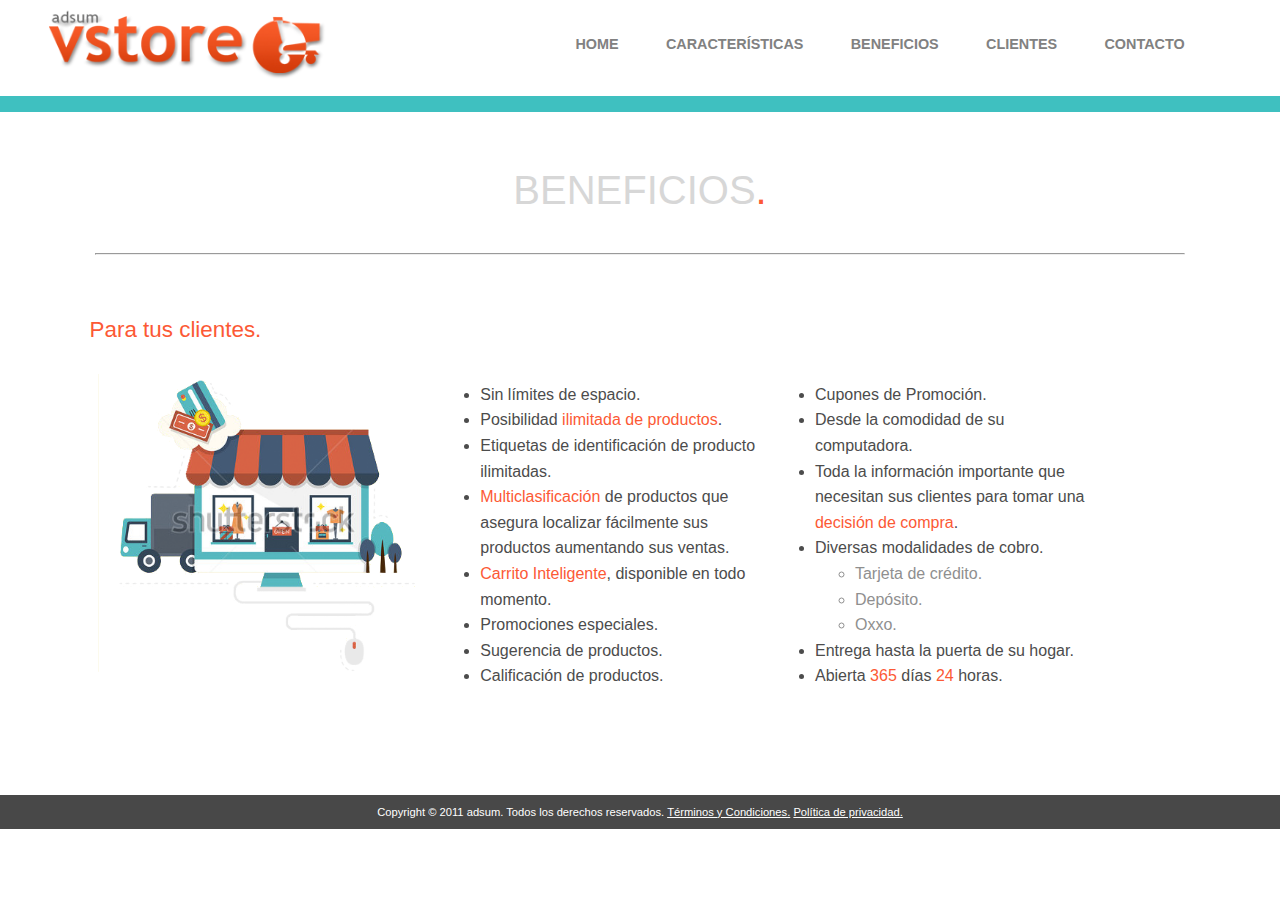
==== beneficios.html @ 5ae521bd "caracteristicas y beneficios" ====
<!DOCTYPE html>
<html>
<head>
<title>Vstore</title>
<meta charset="UTF-8" />
<meta name="viewport" content="width=device-width, initial-scale=1 user-scalable=no">
<link rel="stylesheet" href="estilos/css/normalize.css">
<link rel="stylesheet" href="estilos/css/vstore.css">
<link rel="stylesheet" href="estilos/css/vstoremedias.css">


<!-- <link rel="stylesheet" href="estilos/css/normalize.css"> -->
<!-- <link rel="stylesheet" href="https://maxcdn.bootstrapcdn.com/bootstrap/3.3.2/css/bootstrap.min.css">
<link rel="stylesheet" href="estilos/css/apptitudemedias.css"> -->
</head>
<body>
	<nav>
		<div>
			<!-- <figure class="logo">
				<img src="img/logo.png">
			</figure>
			<ul class="menu hidden-xs">
				<li>Inicio</li>
				<li>Servicio</li>
				<li>Soluciones</li>
				<li>Blog</li>
				<li>Contacto</li>
			</ul>
		</div> -->
	</nav>
	<div class="bar">
		<div class="margen">
			<div class="logo">
				<img src="img/logo.png">
			</div>
			<div class="menu">
				<ul>	
					<li><b>CONTACTO</b></li>
					<li><b>CLIENTES</b></li>
					<li><b>BENEFICIOS</b></li>
					<li><b>CARACTERÍSTICAS</b></li>
					<li><b>HOME</b></li>
			</div>
		</div>
	</div>
	<section class="banner2">
	</section>
	<section class="titulo">
		<p class="tit">BENEFICIOS<span class="punto">.</span></p>
		<!-- <p class="sub"><span class="aqui">Para tus clientes.</span></p> -->
	</section>
	<div class="separador">
		<hr>
	</div>
	<section class="contenido">
		<p class="tit">Para tus clientes.</p>
		<article class="columna">
			<img src="img/beneficios.png">
		</article>
		<article class="columna2">
			<ul>
				<li>Sin límites de espacio.</li>

				<li>Posibilidad <span class="nar">ilimitada de productos</span>.</li>

				<li>Etiquetas de identificación de producto ilimitadas.</li>

				<li><span class="nar">Multiclasificación</span> de productos que asegura localizar fácilmente sus productos aumentando sus ventas.</li>

				<li><span class="nar">Carrito Inteligente</span>, disponible en todo momento.</li>

				<li>Promociones especiales.</li>

				<li>Sugerencia de productos.</li>

				<li>Calificación de productos.</li>
			</ul>
		</article>
		<article class="columna2">
			<ul>
				<li>Cupones de Promoción.</li>

				<li>Desde la comodidad de su computadora.</li>

				<li>Toda la información importante que necesitan sus clientes para tomar una <span class="nar">decisión de compra</span>.</li>

				<li>Diversas modalidades de cobro.</li>
					<ul>
				             <li>Tarjeta de crédito.</li>	
				             <li>Depósito.</li>
				             <li>Oxxo.</li>
				    </ul>
				<li>Entrega hasta la puerta de su hogar.</li>

				<li>Abierta <span class="nar">365</span> días <span class="nar">24</span> horas.</li>
			</ul>
		</article>
	</section>	
	
<footer>Copyright © 2011 adsum. Todos los derechos reservados. <u>Términos y Condiciones.</u> <u>Política de privacidad.</u>
	</footer>
<script src="https://maxcdn.bootstrapcdn.com/bootstrap/3.3.2/js/bootstrap.min.js"></script>
</body>
</html>
---- estilos/css/vstore.css ----
/* line 1, ../saas/vstore.scss */
html {
  font-family: sans-serif;
}

/* line 5, ../saas/vstore.scss */
img {
  max-width: 100%;
  height: auto;
}

/* line 10, ../saas/vstore.scss */
body, html {
  height: 100%;
}

/* line 14, ../saas/vstore.scss */
.margenes {
  width: 80%;
  background-color: red;
  left: 0%;
  right: 0%;
  margin-left: auto;
  margin-right: auto;
}

/* line 24, ../saas/vstore.scss */
.bar {
  background-color: white;
  height: 4em;
  position: absolute;
  z-index: 99;
  width: 100%;
}
/* line 30, ../saas/vstore.scss */
.bar .margen {
  padding-left: 3em;
  padding-right: 3em;
}
/* line 33, ../saas/vstore.scss */
.bar .margen .logo {
  padding-top: 0.2em;
  width: 100%;
  float: left;
}
/* line 38, ../saas/vstore.scss */
.bar .margen .menu {
  display: none;
  width: 70%;
  color: #818181;
  font-size: 0.9em;
  overflow: hidden;
}
/* line 44, ../saas/vstore.scss */
.bar .margen .menu li {
  padding-top: 1em;
  padding-right: 6%;
  list-style: none;
  float: right;
}

/* --------------------------- INDEX ---------------------------- */
/* line 56, ../saas/vstore.scss */
.banner {
  background-image: url(../../img/banner.png);
  background-size: cover;
  height: 80%;
  background-repeat: no-repeat;
  position: relative;
  min-height: 90%;
}
/* line 63, ../saas/vstore.scss */
.banner .izq {
  float: left;
  width: 100%;
  height: 100%;
  padding-top: 7em;
}
/* line 70, ../saas/vstore.scss */
.banner .te {
  color: white;
  float: left;
  font-size: 1.2em;
  line-height: 1.3em;
}
/* line 75, ../saas/vstore.scss */
.banner .te .sub {
  font-size: 1.9em;
  line-height: 1em;
}
/* line 80, ../saas/vstore.scss */
.banner .der {
  float: right;
  width: 50%;
  height: 100%;
}
/* line 84, ../saas/vstore.scss */
.banner .der .mano {
  display: none;
  position: absolute;
  bottom: 0;
  right: 3em;
}
/* line 90, ../saas/vstore.scss */
.banner .der .mano img {
  max-width: 80%;
}

/* line 96, ../saas/vstore.scss */
.rombo {
  padding: 7%;
  margin-top: 1em;
  text-align: left;
  clear: both;
  position: relative;
  overflow: hidden;
}
/* line 104, ../saas/vstore.scss */
.rombo .columna {
  float: center;
  padding: 0.5em;
}
/* line 107, ../saas/vstore.scss */
.rombo .columna .tit {
  font-size: 1.5em;
  color: #fc5935;
}
/* line 111, ../saas/vstore.scss */
.rombo .columna .sub {
  font-size: 2em;
  color: #757575;
}

/* line 117, ../saas/vstore.scss */
.alianzas {
  padding: 7%;
  background-color: #f8f8f8;
}
/* line 120, ../saas/vstore.scss */
.alianzas .tit {
  font-size: 2em;
  color: #757575;
}
/* line 123, ../saas/vstore.scss */
.alianzas .tit .sub {
  color: #fc5935;
}
/* line 127, ../saas/vstore.scss */
.alianzas .cont {
  clear: both;
  position: relative;
  overflow: hidden;
}
/* line 131, ../saas/vstore.scss */
.alianzas .cont .col1 {
  padding: 0.5em;
}
/* line 133, ../saas/vstore.scss */
.alianzas .cont .col1 .tit {
  font-size: 1.4em;
}
/* line 136, ../saas/vstore.scss */
.alianzas .cont .col1 .texto {
  padding-left: 1.2em;
  color: #757575;
}
/* line 141, ../saas/vstore.scss */
.alianzas .cont .col2 {
  padding: 0.5em;
}
/* line 143, ../saas/vstore.scss */
.alianzas .cont .col2 .tit {
  font-size: 1.4em;
}
/* line 146, ../saas/vstore.scss */
.alianzas .cont .col2 .texto {
  padding-left: 1.2em;
  color: #757575;
}

/* line 153, ../saas/vstore.scss */
.beneficios {
  padding: 7%;
  background-image: url(../../img/banner2.png);
  background-size: cover;
  height: 100%;
  background-repeat: no-repeat;
  position: relative;
  min-height: 30%;
}
/* line 161, ../saas/vstore.scss */
.beneficios .tit {
  font-size: 2em;
  color: #757575;
}
/* line 164, ../saas/vstore.scss */
.beneficios .tit .sub {
  color: #fc5935;
}
/* line 168, ../saas/vstore.scss */
.beneficios .cont {
  clear: both;
  position: relative;
  overflow: hidden;
}
/* line 172, ../saas/vstore.scss */
.beneficios .cont p {
  color: white;
  font-size: 0.8em;
  padding-top: 7%;
  padding-left: 42%;
  line-height: 1.3em;
}
/* line 179, ../saas/vstore.scss */
.beneficios .cont .col1 {
  padding-bottom: 1em;
  margin-top: 1em;
  background-image: url(../../img/beneficio1.png);
  background-size: 100%;
  background-repeat: no-repeat;
  position: relative;
}
/* line 187, ../saas/vstore.scss */
.beneficios .cont .col2 {
  padding-bottom: 1em;
  margin-top: 1em;
  background-image: url(../../img/beneficio2.png);
  background-size: 100%;
  background-repeat: no-repeat;
  position: relative;
}
/* line 195, ../saas/vstore.scss */
.beneficios .cont .col3 {
  padding-bottom: 1em;
  margin-top: 1em;
  background-image: url(../../img/beneficio3.png);
  background-size: 100%;
  background-repeat: no-repeat;
  position: relative;
}
/* line 203, ../saas/vstore.scss */
.beneficios .cont .col4 {
  padding-bottom: 1em;
  margin-top: 1em;
  background-image: url(../../img/beneficio4.png);
  background-size: 100%;
  background-repeat: no-repeat;
  position: relative;
}

/* line 213, ../saas/vstore.scss */
.exito {
  padding: 7%;
  background-color: #ffffff;
}
/* line 218, ../saas/vstore.scss */
.exito .tit {
  font-size: 2em;
  color: #757575;
}
/* line 221, ../saas/vstore.scss */
.exito .tit .sub {
  color: #fc5935;
}
/* line 225, ../saas/vstore.scss */
.exito .cont {
  text-align: center;
  clear: both;
  position: relative;
  overflow: hidden;
}
/* line 230, ../saas/vstore.scss */
.exito .cont .col {
  padding: 0.5em;
}

/* line 236, ../saas/vstore.scss */
.cupon {
  padding: 7%;
  background-color: #f6f6f6;
  padding-top: 2em;
  text-align: center;
  clear: both;
  position: relative;
  overflow: hidden;
}
/* line 245, ../saas/vstore.scss */
.cupon .col {
  float: center;
  padding: 0.5em;
}
/* line 249, ../saas/vstore.scss */
.cupon .col2 {
  vertical-align: top;
  float: center;
  padding: 0.5em;
}
/* line 253, ../saas/vstore.scss */
.cupon .col2 .texto {
  text-align: left;
  color: #696969;
  line-height: 1.3em;
}
/* line 257, ../saas/vstore.scss */
.cupon .col2 .texto .nar {
  color: #ea4703;
}

/* line 265, ../saas/vstore.scss */
.info {
  background-color: #dfdfdf;
  padding-left: 7%;
  padding-top: 2em;
  padding-right: 7%;
}
/* line 270, ../saas/vstore.scss */
.info .cont {
  clear: both;
  position: relative;
  overflow: hidden;
}
/* line 274, ../saas/vstore.scss */
.info .cont .col1 {
  vertical-align: top;
}
/* line 276, ../saas/vstore.scss */
.info .cont .col1 .tit {
  color: white;
  font-size: 2em;
}
/* line 281, ../saas/vstore.scss */
.info .cont .col2 {
  float: center;
  padding: 0.5em;
  color: #a8a8a8;
}
/* line 285, ../saas/vstore.scss */
.info .cont .col2 .tit {
  color: #6f6f6f;
  font-size: 1em;
}
/* line 288, ../saas/vstore.scss */
.info .cont .col2 .tit .sub {
  font-size: 1.5em;
}

/* --------------------------- FIN INDEX ---------------------------- */
/* --------------------------- CARACTERÍSTICAS Y BENEFICIOS ---------------------------- */
/* line 301, ../saas/vstore.scss */
.banner2 {
  background-color: #3fc0c0;
  height: 4.5em;
}

/* line 306, ../saas/vstore.scss */
.titulo {
  text-align: center;
}
/* line 308, ../saas/vstore.scss */
.titulo .tit {
  color: #d7d7d7;
  font-size: 1.5em;
  margin: 0;
  padding-top: 1.4em;
}
/* line 313, ../saas/vstore.scss */
.titulo .tit .punto {
  color: #fc5935;
  margin: 0;
}
/* line 318, ../saas/vstore.scss */
.titulo .sub {
  color: #4c4c4c;
  font-size: 0.6em;
}
/* line 321, ../saas/vstore.scss */
.titulo .sub .aqui {
  color: #fc5935;
}

/* line 326, ../saas/vstore.scss */
.separador {
  padding-top: 1em;
}
/* line 328, ../saas/vstore.scss */
.separador hr {
  color: #ebebeb;
  width: 85%;
}

/* line 333, ../saas/vstore.scss */
.contenido {
  padding: 7%;
  text-align: left;
  clear: both;
  position: relative;
  overflow: hidden;
}
/* line 339, ../saas/vstore.scss */
.contenido .nar {
  color: #fc5935;
}
/* line 342, ../saas/vstore.scss */
.contenido .tit {
  text-align: center;
  color: #fc5935;
  font-size: 1.4em;
}
/* line 347, ../saas/vstore.scss */
.contenido .columna {
  text-align: center;
  float: center;
  padding: 0.5em;
}
/* line 352, ../saas/vstore.scss */
.contenido .columna2 {
  color: #4c4c4c;
  line-height: 1.6em;
}
/* line 355, ../saas/vstore.scss */
.contenido .columna2 ul {
  color: #4c4c4c;
  font-size: 1em;
}
/* line 358, ../saas/vstore.scss */
.contenido .columna2 ul ul {
  color: #8f8f8f;
}
/* line 363, ../saas/vstore.scss */
.contenido .componentes {
  text-align: center;
  float: center;
  padding: 0.5em;
}
/* line 367, ../saas/vstore.scss */
.contenido .componentes .espacio {
  padding-top: 2em;
}

/* --------------------------- FIN CARACTERÍSTICAS Y BENEFICIOS ---------------------------- */
/* line 375, ../saas/vstore.scss */
footer {
  font-size: 0.7em;
  text-align: center;
  color: white;
  background-color: #484848;
  padding: 1em;
}
---- estilos/css/vstoremedias.css ----
/* Extra small devices (phones, less than 768px) */
/* No media query since this is the default in Bootstrap */
/* Small devices (tablets, 768px and up) */
@media (min-width: 768px) {
  /* --------------------------- INDEX ---------------------------- */
  /* line 11, ../saas/vstoremedias.scss */
  .bar .margen {
    padding-left: 3em;
    padding-right: 3em;
  }
  /* line 14, ../saas/vstoremedias.scss */
  .bar .margen .logo {
    width: 30%;
    float: left;
    padding-top: 0.5em;
  }
  /* line 18, ../saas/vstoremedias.scss */
  .bar .margen .logo img {
    width: 80%;
  }
  /* line 22, ../saas/vstoremedias.scss */
  .bar .margen .menu {
    display: block;
    float: right;
    width: 70%;
    padding-top: 0.5em;
  }

  /* line 31, ../saas/vstoremedias.scss */
  .beneficios {
    height: 50%;
  }
  /* line 33, ../saas/vstoremedias.scss */
  .beneficios .col1 {
    margin-left: 2.5em;
    width: 40%;
    display: inline-block;
    background-size: 70%;
  }
  /* line 40, ../saas/vstoremedias.scss */
  .beneficios .col2 {
    margin-left: 2.5em;
    width: 40%;
    display: inline-block;
    background-size: 70%;
  }
  /* line 47, ../saas/vstoremedias.scss */
  .beneficios .col3 {
    margin-left: 2.5em;
    width: 40%;
    display: inline-block;
    background-size: 70%;
  }
  /* line 54, ../saas/vstoremedias.scss */
  .beneficios .col4 {
    margin-left: 2.5em;
    width: 40%;
    display: inline-block;
    background-size: 70%;
  }
  /* line 61, ../saas/vstoremedias.scss */
  .beneficios .cont {
    clear: both;
    position: relative;
    overflow: hidden;
  }
  /* line 65, ../saas/vstoremedias.scss */
  .beneficios .cont p {
    color: white;
    font-size: 0.8em;
    padding-top: 2%;
    padding-left: 42%;
    line-height: 1.3em;
  }

  /* --------------------------- FIN INDEX ---------------------------- */
  /* --------------------------- CARACTERÍSTICAS Y BENEFICIOS ---------------------------- */
  /* line 79, ../saas/vstoremedias.scss */
  .contenido {
    padding-top: 2em;
  }
  /* line 81, ../saas/vstoremedias.scss */
  .contenido .tit {
    text-align: left;
  }
  /* line 84, ../saas/vstoremedias.scss */
  .contenido .columna {
    text-align: left;
    vertical-align: top;
    width: 30%;
    display: inline-block;
  }
  /* line 90, ../saas/vstoremedias.scss */
  .contenido .columna2 {
    vertical-align: top;
    width: 30%;
    display: inline-block;
  }
  /* line 95, ../saas/vstoremedias.scss */
  .contenido .componentes {
    vertical-align: top;
    width: 23%;
    display: inline-block;
  }

  /* --------------------------- FIN CARACTERÍSTICAS Y BENEFICIOS ---------------------------- */
}
/* Medium devices (desktops, 992px and up) */
@media (min-width: 992px) {
  /* --------------------------- INDEX ---------------------------- */
  /* line 107, ../saas/vstoremedias.scss */
  .bar {
    height: 6em;
  }
  /* line 109, ../saas/vstoremedias.scss */
  .bar .margen {
    padding-left: 3em;
    padding-right: 3em;
  }
  /* line 112, ../saas/vstoremedias.scss */
  .bar .margen .logo {
    width: 30%;
    float: left;
    padding-top: 0.5em;
  }
  /* line 116, ../saas/vstoremedias.scss */
  .bar .margen .logo img {
    width: 80%;
  }
  /* line 120, ../saas/vstoremedias.scss */
  .bar .margen .menu {
    display: block;
    float: right;
    width: 70%;
    padding-top: 0.5em;
  }

  /* line 129, ../saas/vstoremedias.scss */
  .banner {
    position: relative;
  }
  /* line 131, ../saas/vstoremedias.scss */
  .banner .izq {
    float: left;
    width: 60%;
    height: 100%;
  }
  /* line 136, ../saas/vstoremedias.scss */
  .banner .te {
    padding-top: 4em;
    font-size: 2em;
  }
  /* line 139, ../saas/vstoremedias.scss */
  .banner .te .sub {
    font-size: 1.5em;
  }
  /* line 143, ../saas/vstoremedias.scss */
  .banner .der {
    float: right;
    width: 40%;
    height: 100%;
  }
  /* line 148, ../saas/vstoremedias.scss */
  .banner .der .mano {
    display: block;
    position: absolute;
    bottom: 0;
    right: 3em;
  }
  /* line 154, ../saas/vstoremedias.scss */
  .banner .der .mano img {
    max-width: 80%;
  }

  /* line 161, ../saas/vstoremedias.scss */
  .rombo {
    padding-top: 2em;
  }
  /* line 163, ../saas/vstoremedias.scss */
  .rombo .columna {
    vertical-align: top;
    width: 50%;
    display: inline-block;
  }
  /* line 168, ../saas/vstoremedias.scss */
  .rombo .columna2 {
    vertical-align: top;
    width: 40%;
    display: inline-block;
  }

  /* line 175, ../saas/vstoremedias.scss */
  .alianzas .tit {
    font-size: 2.5em;
  }
  /* line 179, ../saas/vstoremedias.scss */
  .alianzas .cont .col1 {
    width: 40%;
    display: inline-block;
    padding-left: 1em;
    padding-right: 1em;
  }
  /* line 185, ../saas/vstoremedias.scss */
  .alianzas .cont .col2 {
    margin-left: 4em;
    vertical-align: top;
    width: 40%;
    display: inline-block;
    padding-left: 1em;
    padding-right: 1em;
  }

  /* line 195, ../saas/vstoremedias.scss */
  .beneficios {
    height: 50%;
  }
  /* line 198, ../saas/vstoremedias.scss */
  .beneficios .cont p {
    font-size: 1em;
  }

  /* line 207, ../saas/vstoremedias.scss */
  .exito .tit {
    font-size: 2.5em;
  }
  /* line 211, ../saas/vstoremedias.scss */
  .exito .cont .col {
    width: 15%;
    display: inline-block;
    padding-left: 1em;
    padding-right: 1em;
  }

  /* line 221, ../saas/vstoremedias.scss */
  .cupon .col {
    width: 40%;
    display: inline-block;
    padding-left: 1em;
    padding-right: 1em;
  }
  /* line 227, ../saas/vstoremedias.scss */
  .cupon .col2 {
    padding-top: 6em;
    width: 40%;
    display: inline-block;
    padding-left: 1em;
    padding-right: 1em;
  }

  /* line 237, ../saas/vstoremedias.scss */
  .info .cont .col1 {
    width: 30%;
    display: inline-block;
    padding-left: 1em;
    padding-right: 1em;
  }
  /* line 243, ../saas/vstoremedias.scss */
  .info .cont .col2 {
    text-align: right;
    width: 50%;
    display: inline-block;
  }
  /* line 247, ../saas/vstoremedias.scss */
  .info .cont .col2 .tit {
    font-size: 1.5em;
  }

  /* --------------------------- FIN INDEX ---------------------------- */
  /* --------------------------- CARACTERÍSTICAS Y BENEFICIOS ---------------------------- */
  /* line 255, ../saas/vstoremedias.scss */
  .banner2 {
    height: 7em;
  }

  /* line 260, ../saas/vstoremedias.scss */
  .titulo {
    text-align: center;
  }
  /* line 262, ../saas/vstoremedias.scss */
  .titulo .tit {
    color: #d7d7d7;
    font-size: 2.5em;
    margin: 0;
    padding-top: 1.4em;
  }
  /* line 267, ../saas/vstoremedias.scss */
  .titulo .tit .punto {
    color: #fc5935;
    margin: 0;
  }
  /* line 272, ../saas/vstoremedias.scss */
  .titulo .sub {
    color: #4c4c4c;
    font-size: 1em;
  }
  /* line 275, ../saas/vstoremedias.scss */
  .titulo .sub .aqui {
    color: #fc5935;
  }

  /* line 280, ../saas/vstoremedias.scss */
  .separador {
    padding-top: 2em;
  }
  /* line 282, ../saas/vstoremedias.scss */
  .separador hr {
    color: #ebebeb;
    width: 85%;
  }

  /* line 287, ../saas/vstoremedias.scss */
  .rombo {
    padding-top: 2em;
  }
  /* line 289, ../saas/vstoremedias.scss */
  .rombo .columna {
    vertical-align: top;
    width: 50%;
    display: inline-block;
  }
  /* line 294, ../saas/vstoremedias.scss */
  .rombo .columna2 {
    vertical-align: top;
    width: 40%;
    display: inline-block;
  }

  /* --------------------------- FIN CARACTERÍSTICAS Y BENEFICIOS ---------------------------- */
}
/* Large devices (large desktops, 1200px and up) */
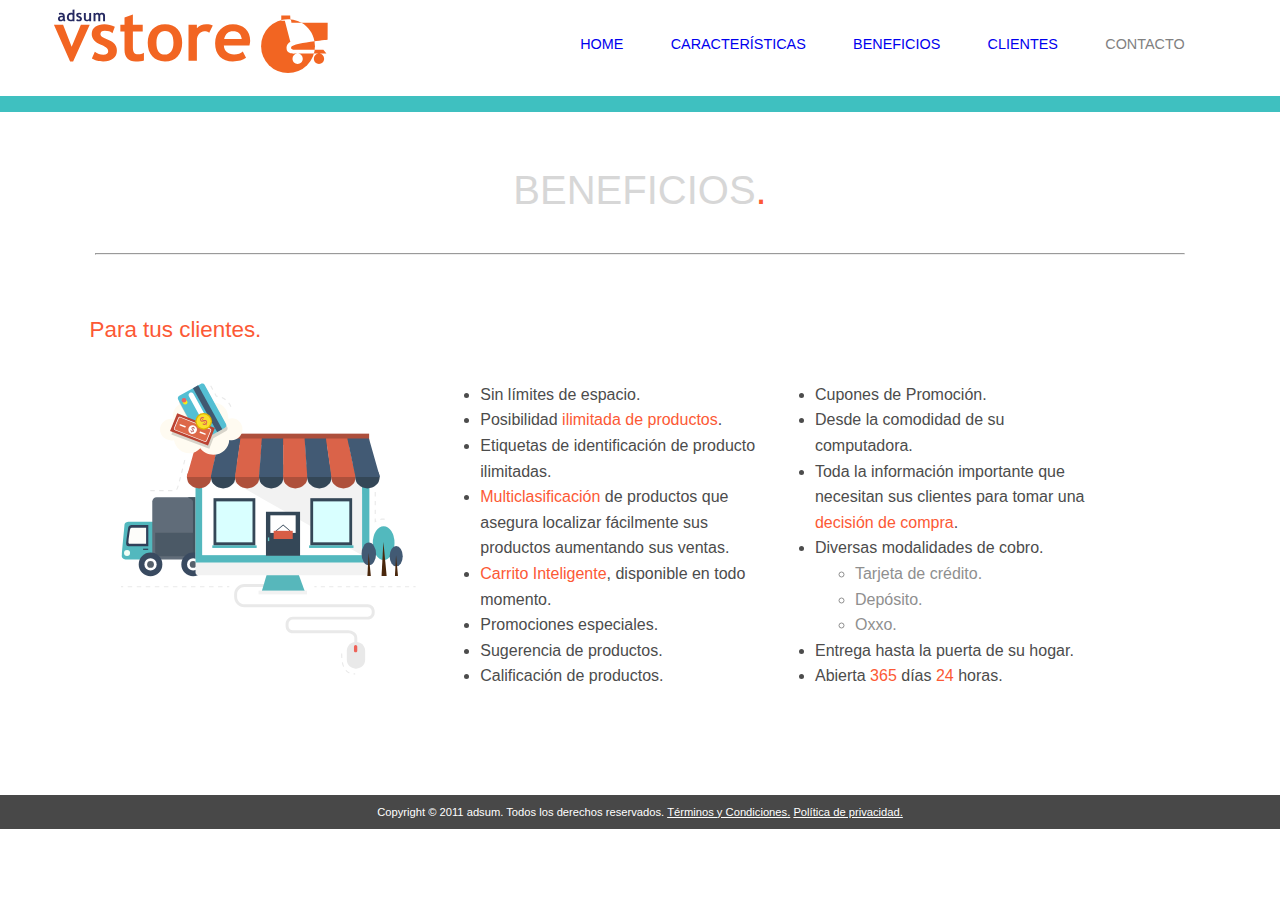
==== commit 77f5a67a: "links" ====
--- a/beneficios.html
+++ b/beneficios.html
@@ -29,19 +29,6 @@
 		</div> -->
 	</nav>
 	<div class="bar">
-		<div class="margen">
-			<div class="logo">
-				<img src="img/logo.png">
-			</div>
-			<div class="menu">
-				<ul>	
-					<li><b>CONTACTO</b></li>
-					<li><b>CLIENTES</b></li>
-					<li><b>BENEFICIOS</b></li>
-					<li><b>CARACTERÍSTICAS</b></li>
-					<li><b>HOME</b></li>
-			</div>
-		</div>
 	</div>
 	<section class="banner2">
 	</section>
@@ -55,7 +42,7 @@
 	<section class="contenido">
 		<p class="tit">Para tus clientes.</p>
 		<article class="columna">
-			<img src="img/beneficios.png">
+			<img src="img/beneficios.svg">
 		</article>
 		<article class="columna2">
 			<ul>
@@ -97,8 +84,9 @@
 		</article>
 	</section>	
 	
-<footer>Copyright © 2011 adsum. Todos los derechos reservados. <u>Términos y Condiciones.</u> <u>Política de privacidad.</u>
-	</footer>
+<footer>	</footer>
+<script src="https://ajax.googleapis.com/ajax/libs/jquery/2.1.3/jquery.min.js"></script>
 <script src="https://maxcdn.bootstrapcdn.com/bootstrap/3.3.2/js/bootstrap.min.js"></script>
+<script src="js/vstore.js"></script>
 </body>
 </html>
--- a/estilos/css/vstore.css
+++ b/estilos/css/vstore.css
@@ -15,6 +15,19 @@
 }
 
 /* line 14, ../saas/vstore.scss */
+a {
+  text-decoration: none;
+}
+/* line 16, ../saas/vstore.scss */
+a:visited {
+  color: #818181;
+}
+/* line 19, ../saas/vstore.scss */
+a:hover {
+  color: #ea4703;
+}
+
+/* line 25, ../saas/vstore.scss */
 .margenes {
   width: 80%;
   background-color: red;
@@ -24,7 +37,7 @@
   margin-right: auto;
 }
 
-/* line 24, ../saas/vstore.scss */
+/* line 35, ../saas/vstore.scss */
 .bar {
   background-color: white;
   height: 4em;
@@ -32,18 +45,18 @@
   z-index: 99;
   width: 100%;
 }
-/* line 30, ../saas/vstore.scss */
+/* line 41, ../saas/vstore.scss */
 .bar .margen {
   padding-left: 3em;
   padding-right: 3em;
 }
-/* line 33, ../saas/vstore.scss */
+/* line 44, ../saas/vstore.scss */
 .bar .margen .logo {
   padding-top: 0.2em;
   width: 100%;
   float: left;
 }
-/* line 38, ../saas/vstore.scss */
+/* line 49, ../saas/vstore.scss */
 .bar .margen .menu {
   display: none;
   width: 70%;
@@ -51,7 +64,7 @@
   font-size: 0.9em;
   overflow: hidden;
 }
-/* line 44, ../saas/vstore.scss */
+/* line 55, ../saas/vstore.scss */
 .bar .margen .menu li {
   padding-top: 1em;
   padding-right: 6%;
@@ -60,53 +73,53 @@
 }
 
 /* --------------------------- INDEX ---------------------------- */
-/* line 56, ../saas/vstore.scss */
+/* line 67, ../saas/vstore.scss */
 .banner {
-  background-image: url(../../img/banner.png);
+  background-image: url(../../img/banner.svg);
   background-size: cover;
   height: 80%;
   background-repeat: no-repeat;
   position: relative;
   min-height: 90%;
 }
-/* line 63, ../saas/vstore.scss */
+/* line 74, ../saas/vstore.scss */
 .banner .izq {
   float: left;
   width: 100%;
   height: 100%;
   padding-top: 7em;
 }
-/* line 70, ../saas/vstore.scss */
+/* line 81, ../saas/vstore.scss */
 .banner .te {
   color: white;
   float: left;
   font-size: 1.2em;
   line-height: 1.3em;
 }
-/* line 75, ../saas/vstore.scss */
+/* line 86, ../saas/vstore.scss */
 .banner .te .sub {
   font-size: 1.9em;
   line-height: 1em;
 }
-/* line 80, ../saas/vstore.scss */
+/* line 91, ../saas/vstore.scss */
 .banner .der {
   float: right;
   width: 50%;
   height: 100%;
 }
-/* line 84, ../saas/vstore.scss */
+/* line 95, ../saas/vstore.scss */
 .banner .der .mano {
   display: none;
   position: absolute;
   bottom: 0;
   right: 3em;
 }
-/* line 90, ../saas/vstore.scss */
+/* line 101, ../saas/vstore.scss */
 .banner .der .mano img {
   max-width: 80%;
 }
 
-/* line 96, ../saas/vstore.scss */
+/* line 107, ../saas/vstore.scss */
 .rombo {
   padding: 7%;
   margin-top: 1em;
@@ -115,70 +128,70 @@
   position: relative;
   overflow: hidden;
 }
-/* line 104, ../saas/vstore.scss */
+/* line 115, ../saas/vstore.scss */
 .rombo .columna {
   float: center;
   padding: 0.5em;
 }
-/* line 107, ../saas/vstore.scss */
+/* line 118, ../saas/vstore.scss */
 .rombo .columna .tit {
   font-size: 1.5em;
   color: #fc5935;
 }
-/* line 111, ../saas/vstore.scss */
+/* line 122, ../saas/vstore.scss */
 .rombo .columna .sub {
   font-size: 2em;
   color: #757575;
 }
 
-/* line 117, ../saas/vstore.scss */
+/* line 128, ../saas/vstore.scss */
 .alianzas {
   padding: 7%;
   background-color: #f8f8f8;
 }
-/* line 120, ../saas/vstore.scss */
+/* line 131, ../saas/vstore.scss */
 .alianzas .tit {
   font-size: 2em;
   color: #757575;
 }
-/* line 123, ../saas/vstore.scss */
+/* line 134, ../saas/vstore.scss */
 .alianzas .tit .sub {
   color: #fc5935;
 }
-/* line 127, ../saas/vstore.scss */
+/* line 138, ../saas/vstore.scss */
 .alianzas .cont {
   clear: both;
   position: relative;
   overflow: hidden;
 }
-/* line 131, ../saas/vstore.scss */
+/* line 142, ../saas/vstore.scss */
 .alianzas .cont .col1 {
   padding: 0.5em;
 }
-/* line 133, ../saas/vstore.scss */
+/* line 144, ../saas/vstore.scss */
 .alianzas .cont .col1 .tit {
   font-size: 1.4em;
 }
-/* line 136, ../saas/vstore.scss */
+/* line 147, ../saas/vstore.scss */
 .alianzas .cont .col1 .texto {
   padding-left: 1.2em;
   color: #757575;
 }
-/* line 141, ../saas/vstore.scss */
+/* line 152, ../saas/vstore.scss */
 .alianzas .cont .col2 {
   padding: 0.5em;
 }
-/* line 143, ../saas/vstore.scss */
+/* line 154, ../saas/vstore.scss */
 .alianzas .cont .col2 .tit {
   font-size: 1.4em;
 }
-/* line 146, ../saas/vstore.scss */
+/* line 157, ../saas/vstore.scss */
 .alianzas .cont .col2 .texto {
   padding-left: 1.2em;
   color: #757575;
 }
 
-/* line 153, ../saas/vstore.scss */
+/* line 164, ../saas/vstore.scss */
 .beneficios {
   padding: 7%;
   background-image: url(../../img/banner2.png);
@@ -188,22 +201,22 @@
   position: relative;
   min-height: 30%;
 }
-/* line 161, ../saas/vstore.scss */
+/* line 172, ../saas/vstore.scss */
 .beneficios .tit {
   font-size: 2em;
   color: #757575;
 }
-/* line 164, ../saas/vstore.scss */
+/* line 175, ../saas/vstore.scss */
 .beneficios .tit .sub {
   color: #fc5935;
 }
-/* line 168, ../saas/vstore.scss */
+/* line 179, ../saas/vstore.scss */
 .beneficios .cont {
   clear: both;
   position: relative;
   overflow: hidden;
 }
-/* line 172, ../saas/vstore.scss */
+/* line 183, ../saas/vstore.scss */
 .beneficios .cont p {
   color: white;
   font-size: 0.8em;
@@ -211,7 +224,7 @@
   padding-left: 42%;
   line-height: 1.3em;
 }
-/* line 179, ../saas/vstore.scss */
+/* line 190, ../saas/vstore.scss */
 .beneficios .cont .col1 {
   padding-bottom: 1em;
   margin-top: 1em;
@@ -220,7 +233,7 @@
   background-repeat: no-repeat;
   position: relative;
 }
-/* line 187, ../saas/vstore.scss */
+/* line 198, ../saas/vstore.scss */
 .beneficios .cont .col2 {
   padding-bottom: 1em;
   margin-top: 1em;
@@ -229,7 +242,7 @@
   background-repeat: no-repeat;
   position: relative;
 }
-/* line 195, ../saas/vstore.scss */
+/* line 206, ../saas/vstore.scss */
 .beneficios .cont .col3 {
   padding-bottom: 1em;
   margin-top: 1em;
@@ -238,7 +251,7 @@
   background-repeat: no-repeat;
   position: relative;
 }
-/* line 203, ../saas/vstore.scss */
+/* line 214, ../saas/vstore.scss */
 .beneficios .cont .col4 {
   padding-bottom: 1em;
   margin-top: 1em;
@@ -248,33 +261,33 @@
   position: relative;
 }
 
-/* line 213, ../saas/vstore.scss */
+/* line 224, ../saas/vstore.scss */
 .exito {
   padding: 7%;
   background-color: #ffffff;
 }
-/* line 218, ../saas/vstore.scss */
+/* line 229, ../saas/vstore.scss */
 .exito .tit {
   font-size: 2em;
   color: #757575;
 }
-/* line 221, ../saas/vstore.scss */
+/* line 232, ../saas/vstore.scss */
 .exito .tit .sub {
   color: #fc5935;
 }
-/* line 225, ../saas/vstore.scss */
+/* line 236, ../saas/vstore.scss */
 .exito .cont {
   text-align: center;
   clear: both;
   position: relative;
   overflow: hidden;
 }
-/* line 230, ../saas/vstore.scss */
+/* line 241, ../saas/vstore.scss */
 .exito .cont .col {
   padding: 0.5em;
 }
 
-/* line 236, ../saas/vstore.scss */
+/* line 247, ../saas/vstore.scss */
 .cupon {
   padding: 7%;
   background-color: #f6f6f6;
@@ -284,111 +297,111 @@
   position: relative;
   overflow: hidden;
 }
-/* line 245, ../saas/vstore.scss */
+/* line 256, ../saas/vstore.scss */
 .cupon .col {
   float: center;
   padding: 0.5em;
 }
-/* line 249, ../saas/vstore.scss */
+/* line 260, ../saas/vstore.scss */
 .cupon .col2 {
   vertical-align: top;
   float: center;
   padding: 0.5em;
 }
-/* line 253, ../saas/vstore.scss */
+/* line 264, ../saas/vstore.scss */
 .cupon .col2 .texto {
   text-align: left;
   color: #696969;
   line-height: 1.3em;
 }
-/* line 257, ../saas/vstore.scss */
+/* line 268, ../saas/vstore.scss */
 .cupon .col2 .texto .nar {
   color: #ea4703;
 }
 
-/* line 265, ../saas/vstore.scss */
+/* line 276, ../saas/vstore.scss */
 .info {
   background-color: #dfdfdf;
   padding-left: 7%;
   padding-top: 2em;
   padding-right: 7%;
 }
-/* line 270, ../saas/vstore.scss */
+/* line 281, ../saas/vstore.scss */
 .info .cont {
   clear: both;
   position: relative;
   overflow: hidden;
 }
-/* line 274, ../saas/vstore.scss */
+/* line 285, ../saas/vstore.scss */
 .info .cont .col1 {
   vertical-align: top;
 }
-/* line 276, ../saas/vstore.scss */
+/* line 287, ../saas/vstore.scss */
 .info .cont .col1 .tit {
   color: white;
   font-size: 2em;
 }
-/* line 281, ../saas/vstore.scss */
+/* line 292, ../saas/vstore.scss */
 .info .cont .col2 {
   float: center;
   padding: 0.5em;
   color: #a8a8a8;
 }
-/* line 285, ../saas/vstore.scss */
+/* line 296, ../saas/vstore.scss */
 .info .cont .col2 .tit {
   color: #6f6f6f;
   font-size: 1em;
 }
-/* line 288, ../saas/vstore.scss */
+/* line 299, ../saas/vstore.scss */
 .info .cont .col2 .tit .sub {
   font-size: 1.5em;
 }
 
 /* --------------------------- FIN INDEX ---------------------------- */
 /* --------------------------- CARACTERÍSTICAS Y BENEFICIOS ---------------------------- */
-/* line 301, ../saas/vstore.scss */
+/* line 312, ../saas/vstore.scss */
 .banner2 {
   background-color: #3fc0c0;
   height: 4.5em;
 }
 
-/* line 306, ../saas/vstore.scss */
+/* line 317, ../saas/vstore.scss */
 .titulo {
   text-align: center;
 }
-/* line 308, ../saas/vstore.scss */
+/* line 319, ../saas/vstore.scss */
 .titulo .tit {
   color: #d7d7d7;
   font-size: 1.5em;
   margin: 0;
   padding-top: 1.4em;
 }
-/* line 313, ../saas/vstore.scss */
+/* line 324, ../saas/vstore.scss */
 .titulo .tit .punto {
   color: #fc5935;
   margin: 0;
 }
-/* line 318, ../saas/vstore.scss */
+/* line 329, ../saas/vstore.scss */
 .titulo .sub {
   color: #4c4c4c;
   font-size: 0.6em;
 }
-/* line 321, ../saas/vstore.scss */
+/* line 332, ../saas/vstore.scss */
 .titulo .sub .aqui {
   color: #fc5935;
 }
 
-/* line 326, ../saas/vstore.scss */
+/* line 337, ../saas/vstore.scss */
 .separador {
   padding-top: 1em;
 }
-/* line 328, ../saas/vstore.scss */
+/* line 339, ../saas/vstore.scss */
 .separador hr {
   color: #ebebeb;
   width: 85%;
 }
 
-/* line 333, ../saas/vstore.scss */
+/* line 344, ../saas/vstore.scss */
 .contenido {
   padding: 7%;
   text-align: left;
@@ -396,49 +409,72 @@
   position: relative;
   overflow: hidden;
 }
-/* line 339, ../saas/vstore.scss */
+/* line 350, ../saas/vstore.scss */
 .contenido .nar {
   color: #fc5935;
 }
-/* line 342, ../saas/vstore.scss */
+/* line 353, ../saas/vstore.scss */
 .contenido .tit {
   text-align: center;
   color: #fc5935;
   font-size: 1.4em;
 }
-/* line 347, ../saas/vstore.scss */
+/* line 358, ../saas/vstore.scss */
 .contenido .columna {
   text-align: center;
   float: center;
   padding: 0.5em;
 }
-/* line 352, ../saas/vstore.scss */
+/* line 363, ../saas/vstore.scss */
 .contenido .columna2 {
   color: #4c4c4c;
   line-height: 1.6em;
 }
-/* line 355, ../saas/vstore.scss */
+/* line 366, ../saas/vstore.scss */
 .contenido .columna2 ul {
   color: #4c4c4c;
   font-size: 1em;
 }
-/* line 358, ../saas/vstore.scss */
+/* line 369, ../saas/vstore.scss */
 .contenido .columna2 ul ul {
   color: #8f8f8f;
 }
-/* line 363, ../saas/vstore.scss */
+/* line 374, ../saas/vstore.scss */
 .contenido .componentes {
   text-align: center;
   float: center;
   padding: 0.5em;
 }
-/* line 367, ../saas/vstore.scss */
+/* line 378, ../saas/vstore.scss */
 .contenido .componentes .espacio {
   padding-top: 2em;
 }
 
 /* --------------------------- FIN CARACTERÍSTICAS Y BENEFICIOS ---------------------------- */
-/* line 375, ../saas/vstore.scss */
+/* --------------------------- COMPONENTES ---------------------------- */
+/* line 388, ../saas/vstore.scss */
+.compi {
+  padding-left: 30%;
+  padding-right: 30%;
+  text-align: center;
+  clear: both;
+  position: relative;
+  overflow: hidden;
+}
+/* line 395, ../saas/vstore.scss */
+.compi .columna {
+  text-align: center;
+  float: center;
+  padding: 0.5em;
+}
+/* line 400, ../saas/vstore.scss */
+.compi p {
+  font-size: 0.9em;
+  color: #818181;
+}
+
+/* --------------------------- FIN COMPONENTES ---------------------------- */
+/* line 409, ../saas/vstore.scss */
 footer {
   font-size: 0.7em;
   text-align: center;
--- a/estilos/css/vstoremedias.css
+++ b/estilos/css/vstoremedias.css
@@ -104,30 +104,39 @@
   }
 
   /* --------------------------- FIN CARACTERÍSTICAS Y BENEFICIOS ---------------------------- */
+  /* --------------------------- CLIENTES ---------------------------- */
+  /* line 105, ../saas/vstoremedias.scss */
+  .contenido .columna3 {
+    vertical-align: top;
+    width: 60%;
+    display: inline-block;
+  }
+
+  /* --------------------------- FIN CLIENTES ---------------------------- */
 }
 /* Medium devices (desktops, 992px and up) */
 @media (min-width: 992px) {
   /* --------------------------- INDEX ---------------------------- */
-  /* line 107, ../saas/vstoremedias.scss */
+  /* line 119, ../saas/vstoremedias.scss */
   .bar {
     height: 6em;
   }
-  /* line 109, ../saas/vstoremedias.scss */
+  /* line 121, ../saas/vstoremedias.scss */
   .bar .margen {
     padding-left: 3em;
     padding-right: 3em;
   }
-  /* line 112, ../saas/vstoremedias.scss */
+  /* line 124, ../saas/vstoremedias.scss */
   .bar .margen .logo {
     width: 30%;
     float: left;
     padding-top: 0.5em;
   }
-  /* line 116, ../saas/vstoremedias.scss */
+  /* line 128, ../saas/vstoremedias.scss */
   .bar .margen .logo img {
     width: 80%;
   }
-  /* line 120, ../saas/vstoremedias.scss */
+  /* line 132, ../saas/vstoremedias.scss */
   .bar .margen .menu {
     display: block;
     float: right;
@@ -135,72 +144,72 @@
     padding-top: 0.5em;
   }
 
-  /* line 129, ../saas/vstoremedias.scss */
+  /* line 141, ../saas/vstoremedias.scss */
   .banner {
     position: relative;
   }
-  /* line 131, ../saas/vstoremedias.scss */
+  /* line 143, ../saas/vstoremedias.scss */
   .banner .izq {
     float: left;
     width: 60%;
     height: 100%;
   }
-  /* line 136, ../saas/vstoremedias.scss */
+  /* line 148, ../saas/vstoremedias.scss */
   .banner .te {
     padding-top: 4em;
     font-size: 2em;
   }
-  /* line 139, ../saas/vstoremedias.scss */
+  /* line 151, ../saas/vstoremedias.scss */
   .banner .te .sub {
     font-size: 1.5em;
   }
-  /* line 143, ../saas/vstoremedias.scss */
+  /* line 155, ../saas/vstoremedias.scss */
   .banner .der {
     float: right;
     width: 40%;
     height: 100%;
   }
-  /* line 148, ../saas/vstoremedias.scss */
+  /* line 160, ../saas/vstoremedias.scss */
   .banner .der .mano {
     display: block;
     position: absolute;
     bottom: 0;
     right: 3em;
   }
-  /* line 154, ../saas/vstoremedias.scss */
+  /* line 166, ../saas/vstoremedias.scss */
   .banner .der .mano img {
     max-width: 80%;
   }
 
-  /* line 161, ../saas/vstoremedias.scss */
+  /* line 173, ../saas/vstoremedias.scss */
   .rombo {
     padding-top: 2em;
   }
-  /* line 163, ../saas/vstoremedias.scss */
+  /* line 175, ../saas/vstoremedias.scss */
   .rombo .columna {
     vertical-align: top;
     width: 50%;
     display: inline-block;
   }
-  /* line 168, ../saas/vstoremedias.scss */
+  /* line 180, ../saas/vstoremedias.scss */
   .rombo .columna2 {
     vertical-align: top;
     width: 40%;
     display: inline-block;
   }
 
-  /* line 175, ../saas/vstoremedias.scss */
+  /* line 187, ../saas/vstoremedias.scss */
   .alianzas .tit {
     font-size: 2.5em;
   }
-  /* line 179, ../saas/vstoremedias.scss */
+  /* line 191, ../saas/vstoremedias.scss */
   .alianzas .cont .col1 {
     width: 40%;
     display: inline-block;
     padding-left: 1em;
     padding-right: 1em;
   }
-  /* line 185, ../saas/vstoremedias.scss */
+  /* line 197, ../saas/vstoremedias.scss */
   .alianzas .cont .col2 {
     margin-left: 4em;
     vertical-align: top;
@@ -210,20 +219,20 @@
     padding-right: 1em;
   }
 
-  /* line 195, ../saas/vstoremedias.scss */
+  /* line 207, ../saas/vstoremedias.scss */
   .beneficios {
     height: 50%;
   }
-  /* line 198, ../saas/vstoremedias.scss */
+  /* line 210, ../saas/vstoremedias.scss */
   .beneficios .cont p {
     font-size: 1em;
   }
 
-  /* line 207, ../saas/vstoremedias.scss */
+  /* line 219, ../saas/vstoremedias.scss */
   .exito .tit {
     font-size: 2.5em;
   }
-  /* line 211, ../saas/vstoremedias.scss */
+  /* line 223, ../saas/vstoremedias.scss */
   .exito .cont .col {
     width: 15%;
     display: inline-block;
@@ -231,14 +240,14 @@
     padding-right: 1em;
   }
 
-  /* line 221, ../saas/vstoremedias.scss */
+  /* line 233, ../saas/vstoremedias.scss */
   .cupon .col {
     width: 40%;
     display: inline-block;
     padding-left: 1em;
     padding-right: 1em;
   }
-  /* line 227, ../saas/vstoremedias.scss */
+  /* line 239, ../saas/vstoremedias.scss */
   .cupon .col2 {
     padding-top: 6em;
     width: 40%;
@@ -247,78 +256,78 @@
     padding-right: 1em;
   }
 
-  /* line 237, ../saas/vstoremedias.scss */
+  /* line 249, ../saas/vstoremedias.scss */
   .info .cont .col1 {
     width: 30%;
     display: inline-block;
     padding-left: 1em;
     padding-right: 1em;
   }
-  /* line 243, ../saas/vstoremedias.scss */
+  /* line 255, ../saas/vstoremedias.scss */
   .info .cont .col2 {
     text-align: right;
     width: 50%;
     display: inline-block;
   }
-  /* line 247, ../saas/vstoremedias.scss */
+  /* line 259, ../saas/vstoremedias.scss */
   .info .cont .col2 .tit {
     font-size: 1.5em;
   }
 
   /* --------------------------- FIN INDEX ---------------------------- */
   /* --------------------------- CARACTERÍSTICAS Y BENEFICIOS ---------------------------- */
-  /* line 255, ../saas/vstoremedias.scss */
+  /* line 267, ../saas/vstoremedias.scss */
   .banner2 {
     height: 7em;
   }
 
-  /* line 260, ../saas/vstoremedias.scss */
+  /* line 272, ../saas/vstoremedias.scss */
   .titulo {
     text-align: center;
   }
-  /* line 262, ../saas/vstoremedias.scss */
+  /* line 274, ../saas/vstoremedias.scss */
   .titulo .tit {
     color: #d7d7d7;
     font-size: 2.5em;
     margin: 0;
     padding-top: 1.4em;
   }
-  /* line 267, ../saas/vstoremedias.scss */
+  /* line 279, ../saas/vstoremedias.scss */
   .titulo .tit .punto {
     color: #fc5935;
     margin: 0;
   }
-  /* line 272, ../saas/vstoremedias.scss */
+  /* line 284, ../saas/vstoremedias.scss */
   .titulo .sub {
     color: #4c4c4c;
     font-size: 1em;
   }
-  /* line 275, ../saas/vstoremedias.scss */
+  /* line 287, ../saas/vstoremedias.scss */
   .titulo .sub .aqui {
     color: #fc5935;
   }
 
-  /* line 280, ../saas/vstoremedias.scss */
+  /* line 292, ../saas/vstoremedias.scss */
   .separador {
     padding-top: 2em;
   }
-  /* line 282, ../saas/vstoremedias.scss */
+  /* line 294, ../saas/vstoremedias.scss */
   .separador hr {
     color: #ebebeb;
     width: 85%;
   }
 
-  /* line 287, ../saas/vstoremedias.scss */
+  /* line 299, ../saas/vstoremedias.scss */
   .rombo {
     padding-top: 2em;
   }
-  /* line 289, ../saas/vstoremedias.scss */
+  /* line 301, ../saas/vstoremedias.scss */
   .rombo .columna {
     vertical-align: top;
     width: 50%;
     display: inline-block;
   }
-  /* line 294, ../saas/vstoremedias.scss */
+  /* line 306, ../saas/vstoremedias.scss */
   .rombo .columna2 {
     vertical-align: top;
     width: 40%;
@@ -326,5 +335,18 @@
   }
 
   /* --------------------------- FIN CARACTERÍSTICAS Y BENEFICIOS ---------------------------- */
+  /* --------------------------- COMPONENTES ---------------------------- */
+  /* line 315, ../saas/vstoremedias.scss */
+  .compi {
+    padding-top: 2em;
+  }
+  /* line 317, ../saas/vstoremedias.scss */
+  .compi .columna {
+    text-align: center;
+    width: 25%;
+    display: inline-block;
+  }
+
+  /* --------------------------- FIN COMPONENTES ---------------------------- */
 }
 /* Large devices (large desktops, 1200px and up) */
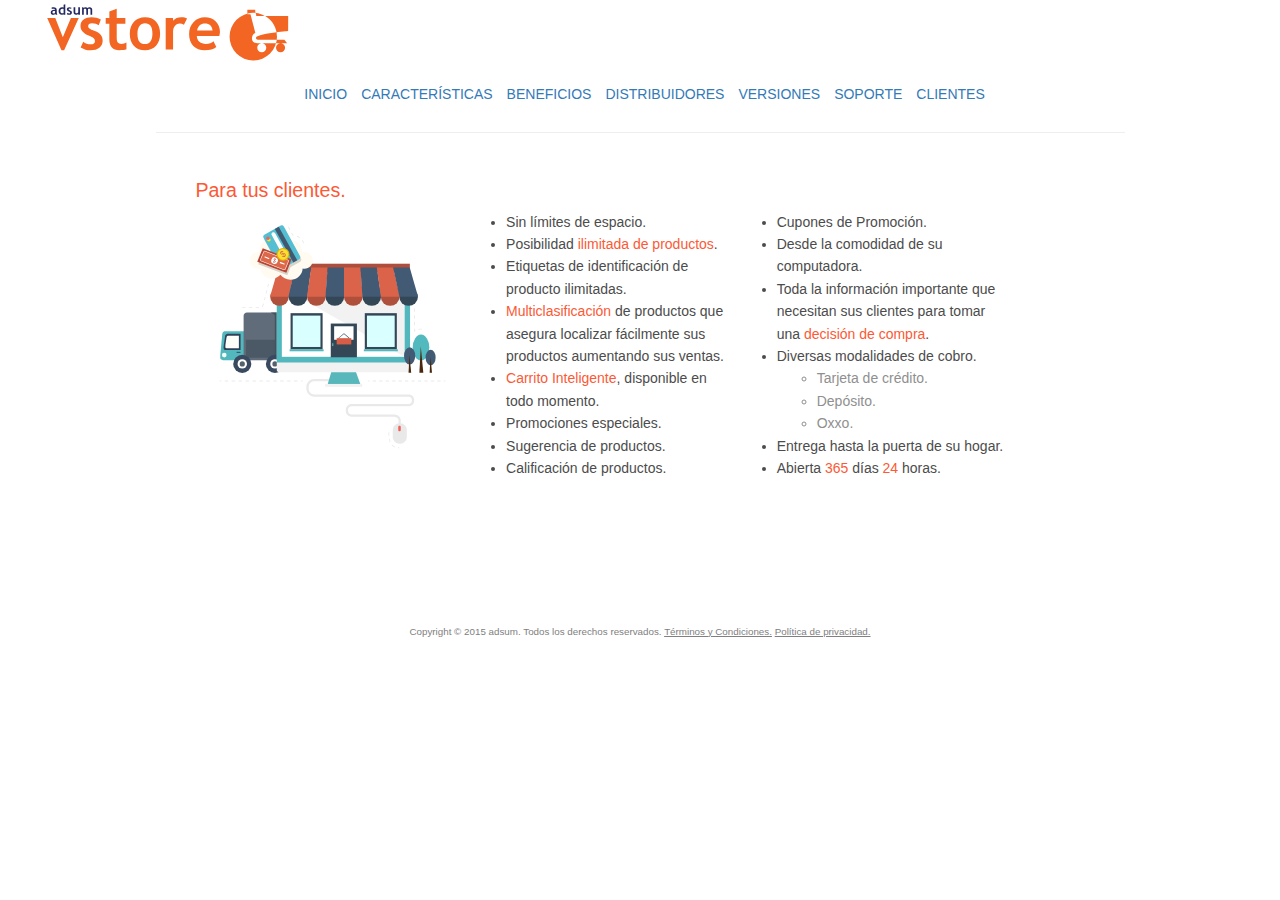
==== commit 0df3c9a5: "Mejoras" ====
--- a/beneficios.html
+++ b/beneficios.html
@@ -4,6 +4,8 @@
 <title>Vstore</title>
 <meta charset="UTF-8" />
 <meta name="viewport" content="width=device-width, initial-scale=1 user-scalable=no">
+<link rel="stylesheet" href="https://maxcdn.bootstrapcdn.com/bootstrap/3.3.4/css/bootstrap.min.css">
+
 <link rel="stylesheet" href="estilos/css/normalize.css">
 <link rel="stylesheet" href="estilos/css/vstore.css">
 <link rel="stylesheet" href="estilos/css/vstoremedias.css">
@@ -14,28 +16,16 @@
 <link rel="stylesheet" href="estilos/css/apptitudemedias.css"> -->
 </head>
 <body>
-	<nav>
-		<div>
-			<!-- <figure class="logo">
-				<img src="img/logo.png">
-			</figure>
-			<ul class="menu hidden-xs">
-				<li>Inicio</li>
-				<li>Servicio</li>
-				<li>Soluciones</li>
-				<li>Blog</li>
-				<li>Contacto</li>
-			</ul>
-		</div> -->
-	</nav>
+
 	<div class="bar">
 	</div>
-	<section class="banner2">
-	</section>
-	<section class="titulo">
+	<div class="banner2">
+	</div>
+	<div class="titulo">
 		<p class="tit">BENEFICIOS<span class="punto">.</span></p>
 		<!-- <p class="sub"><span class="aqui">Para tus clientes.</span></p> -->
-	</section>
+	</div>
+	<div class="container">
 	<div class="separador">
 		<hr>
 	</div>
@@ -83,7 +73,7 @@
 			</ul>
 		</article>
 	</section>	
-	
+	</div>
 <footer>	</footer>
 <script src="https://ajax.googleapis.com/ajax/libs/jquery/2.1.3/jquery.min.js"></script>
 <script src="https://maxcdn.bootstrapcdn.com/bootstrap/3.3.2/js/bootstrap.min.js"></script>
--- a/estilos/css/vstore.css
+++ b/estilos/css/vstore.css
@@ -1,484 +1,400 @@
-/* line 1, ../saas/vstore.scss */
 html {
-  font-family: sans-serif;
-}
-
-/* line 5, ../saas/vstore.scss */
+  font-family: sans-serif; }
+
 img {
   max-width: 100%;
-  height: auto;
-}
-
-/* line 10, ../saas/vstore.scss */
+  height: auto; }
+
 body, html {
-  height: 100%;
-}
-
-/* line 14, ../saas/vstore.scss */
+  height: 100%; }
+
 a {
-  text-decoration: none;
-}
-/* line 16, ../saas/vstore.scss */
-a:visited {
-  color: #818181;
-}
-/* line 19, ../saas/vstore.scss */
-a:hover {
-  color: #ea4703;
-}
-
-/* line 25, ../saas/vstore.scss */
+  text-decoration: none; }
+  a:visited {
+    color: #818181; }
+  a:hover {
+    color: #ea4703; }
+
+.tit {
+  line-height: 1em; }
+
+section {
+  padding-top: 2em;
+  padding-bottom: 2em; }
+
 .margenes {
   width: 80%;
   background-color: red;
   left: 0%;
   right: 0%;
   margin-left: auto;
-  margin-right: auto;
-}
-
-/* line 35, ../saas/vstore.scss */
+  margin-right: auto; }
+
 .bar {
   background-color: white;
-  height: 4em;
   position: absolute;
   z-index: 99;
-  width: 100%;
-}
-/* line 41, ../saas/vstore.scss */
-.bar .margen {
-  padding-left: 3em;
-  padding-right: 3em;
-}
-/* line 44, ../saas/vstore.scss */
-.bar .margen .logo {
-  padding-top: 0.2em;
-  width: 100%;
-  float: left;
-}
-/* line 49, ../saas/vstore.scss */
-.bar .margen .menu {
-  display: none;
-  width: 70%;
-  color: #818181;
-  font-size: 0.9em;
-  overflow: hidden;
-}
-/* line 55, ../saas/vstore.scss */
-.bar .margen .menu li {
-  padding-top: 1em;
-  padding-right: 6%;
-  list-style: none;
-  float: right;
-}
-
-/* --------------------------- INDEX ---------------------------- */
-/* line 67, ../saas/vstore.scss */
+  width: 100%; }
+  .bar .margen {
+    padding-left: 3em;
+    padding-right: 3em; }
+    .bar .margen .logo {
+      max-width: 250px;
+      padding-top: 0.2em;
+      width: 100%;
+      float: left; }
+    .bar .margen .menu {
+      width: 80%;
+      color: #818181;
+      font-size: 1em;
+      overflow: hidden;
+      padding-top: 1.5em; }
+      .bar .margen .menu li {
+        padding-right: 1em;
+        list-style: none;
+        float: right; }
+
+.bannerContainer {
+  height: 60%;
+  /*background-color: yellow;*/ }
+
 .banner {
+  /*display: none;*/
   background-image: url(../../img/banner.svg);
   background-size: cover;
-  height: 80%;
+  background-position: center;
+  height: 100%;
   background-repeat: no-repeat;
-  position: relative;
-  min-height: 90%;
-}
-/* line 74, ../saas/vstore.scss */
-.banner .izq {
-  float: left;
-  width: 100%;
+  position: relative; }
+
+.banner2 {
+  display: none;
+  background-image: url(../../img/banner22.png);
+  background-color: red;
+  background-size: cover;
+  background-position: center;
   height: 100%;
-  padding-top: 7em;
-}
-/* line 81, ../saas/vstore.scss */
-.banner .te {
+  background-repeat: no-repeat;
+  position: relative; }
+
+.banner3 {
+  display: none;
+  background-image: url(../../img/banner3.png);
+  background-color: purple;
+  background-size: cover;
+  background-position: center;
+  height: 100%;
+  background-repeat: no-repeat;
+  position: relative; }
+
+.te {
+  text-align: center;
+  padding-top: 3em;
   color: white;
   float: left;
-  font-size: 1.2em;
-  line-height: 1.3em;
-}
-/* line 86, ../saas/vstore.scss */
-.banner .te .sub {
-  font-size: 1.9em;
-  line-height: 1em;
-}
-/* line 91, ../saas/vstore.scss */
-.banner .der {
-  float: right;
-  width: 50%;
-  height: 100%;
-}
-/* line 95, ../saas/vstore.scss */
-.banner .der .mano {
-  display: none;
-  position: absolute;
-  bottom: 0;
-  right: 3em;
-}
-/* line 101, ../saas/vstore.scss */
-.banner .der .mano img {
-  max-width: 80%;
-}
-
-/* line 107, ../saas/vstore.scss */
+  font-size: 2em;
+  line-height: 1em; }
+  .te .sub {
+    font-size: 1em;
+    line-height: 1em;
+    font-weight: 100; }
+
 .rombo {
-  padding: 7%;
   margin-top: 1em;
   text-align: left;
   clear: both;
   position: relative;
-  overflow: hidden;
-}
-/* line 115, ../saas/vstore.scss */
-.rombo .columna {
-  float: center;
-  padding: 0.5em;
-}
-/* line 118, ../saas/vstore.scss */
-.rombo .columna .tit {
-  font-size: 1.5em;
-  color: #fc5935;
-}
-/* line 122, ../saas/vstore.scss */
-.rombo .columna .sub {
-  font-size: 2em;
-  color: #757575;
-}
-
-/* line 128, ../saas/vstore.scss */
+  overflow: hidden; }
+  .rombo .columna {
+    float: center;
+    padding: 0.5em; }
+    .rombo .columna .tit {
+      font-size: 2.5em;
+      color: #fc5935; }
+    .rombo .columna .sub {
+      font-size: 2em;
+      color: #757575;
+      line-height: 1em; }
+
 .alianzas {
-  padding: 7%;
-  background-color: #f8f8f8;
-}
-/* line 131, ../saas/vstore.scss */
-.alianzas .tit {
-  font-size: 2em;
-  color: #757575;
-}
-/* line 134, ../saas/vstore.scss */
-.alianzas .tit .sub {
-  color: #fc5935;
-}
-/* line 138, ../saas/vstore.scss */
-.alianzas .cont {
-  clear: both;
-  position: relative;
-  overflow: hidden;
-}
-/* line 142, ../saas/vstore.scss */
-.alianzas .cont .col1 {
-  padding: 0.5em;
-}
-/* line 144, ../saas/vstore.scss */
-.alianzas .cont .col1 .tit {
-  font-size: 1.4em;
-}
-/* line 147, ../saas/vstore.scss */
-.alianzas .cont .col1 .texto {
-  padding-left: 1.2em;
-  color: #757575;
-}
-/* line 152, ../saas/vstore.scss */
-.alianzas .cont .col2 {
-  padding: 0.5em;
-}
-/* line 154, ../saas/vstore.scss */
-.alianzas .cont .col2 .tit {
-  font-size: 1.4em;
-}
-/* line 157, ../saas/vstore.scss */
-.alianzas .cont .col2 .texto {
-  padding-left: 1.2em;
-  color: #757575;
-}
-
-/* line 164, ../saas/vstore.scss */
+  background-color: #f8f8f8; }
+  .alianzas .tit {
+    font-size: 2em;
+    color: #757575; }
+    .alianzas .tit .sub {
+      color: #fc5935; }
+  .alianzas .cont {
+    clear: both;
+    position: relative;
+    overflow: hidden; }
+    .alianzas .cont .col1 {
+      padding: 0.5em; }
+      .alianzas .cont .col1 .tit {
+        font-size: 1.4em; }
+      .alianzas .cont .col1 .texto {
+        padding-left: 1.2em;
+        color: #757575; }
+    .alianzas .cont .col2 {
+      padding: 0.5em; }
+      .alianzas .cont .col2 .tit {
+        font-size: 1.4em; }
+      .alianzas .cont .col2 .texto {
+        padding-left: 1.2em;
+        color: #757575; }
+
 .beneficios {
-  padding: 7%;
   background-image: url(../../img/banner2.png);
   background-size: cover;
-  height: 100%;
   background-repeat: no-repeat;
-  position: relative;
-  min-height: 30%;
-}
-/* line 172, ../saas/vstore.scss */
-.beneficios .tit {
-  font-size: 2em;
-  color: #757575;
-}
-/* line 175, ../saas/vstore.scss */
-.beneficios .tit .sub {
-  color: #fc5935;
-}
-/* line 179, ../saas/vstore.scss */
-.beneficios .cont {
-  clear: both;
-  position: relative;
-  overflow: hidden;
-}
-/* line 183, ../saas/vstore.scss */
-.beneficios .cont p {
-  color: white;
-  font-size: 0.8em;
-  padding-top: 7%;
-  padding-left: 42%;
-  line-height: 1.3em;
-}
-/* line 190, ../saas/vstore.scss */
-.beneficios .cont .col1 {
-  padding-bottom: 1em;
-  margin-top: 1em;
-  background-image: url(../../img/beneficio1.png);
-  background-size: 100%;
-  background-repeat: no-repeat;
-  position: relative;
-}
-/* line 198, ../saas/vstore.scss */
-.beneficios .cont .col2 {
-  padding-bottom: 1em;
-  margin-top: 1em;
-  background-image: url(../../img/beneficio2.png);
-  background-size: 100%;
-  background-repeat: no-repeat;
-  position: relative;
-}
-/* line 206, ../saas/vstore.scss */
-.beneficios .cont .col3 {
-  padding-bottom: 1em;
-  margin-top: 1em;
-  background-image: url(../../img/beneficio3.png);
-  background-size: 100%;
-  background-repeat: no-repeat;
-  position: relative;
-}
-/* line 214, ../saas/vstore.scss */
-.beneficios .cont .col4 {
-  padding-bottom: 1em;
-  margin-top: 1em;
-  background-image: url(../../img/beneficio4.png);
-  background-size: 100%;
-  background-repeat: no-repeat;
-  position: relative;
-}
-
-/* line 224, ../saas/vstore.scss */
+  position: relative; }
+  .beneficios .tit {
+    font-size: 2em;
+    color: #757575; }
+    .beneficios .tit .sub {
+      color: #fc5935; }
+  .beneficios .cont {
+    clear: both;
+    position: relative;
+    overflow: hidden; }
+    .beneficios .cont p {
+      color: white;
+      font-size: 0.8em;
+      padding-top: 8%;
+      padding-left: 42%;
+      line-height: 1.3em; }
+    .beneficios .cont .col1 {
+      padding-bottom: 1em;
+      margin-top: 1em;
+      background-image: url(../../img/beneficio1.png);
+      background-size: 100%;
+      background-repeat: no-repeat;
+      position: relative; }
+    .beneficios .cont .col2 {
+      padding-bottom: 1em;
+      margin-top: 1em;
+      background-image: url(../../img/beneficio2.png);
+      background-size: 100%;
+      background-repeat: no-repeat;
+      position: relative; }
+    .beneficios .cont .col3 {
+      padding-bottom: 1em;
+      margin-top: 1em;
+      background-image: url(../../img/beneficio3.png);
+      background-size: 100%;
+      background-repeat: no-repeat;
+      position: relative; }
+    .beneficios .cont .col4 {
+      padding-bottom: 1em;
+      margin-top: 1em;
+      background-image: url(../../img/beneficio4.png);
+      background-size: 100%;
+      background-repeat: no-repeat;
+      position: relative; }
+
 .exito {
-  padding: 7%;
-  background-color: #ffffff;
-}
-/* line 229, ../saas/vstore.scss */
-.exito .tit {
-  font-size: 2em;
-  color: #757575;
-}
-/* line 232, ../saas/vstore.scss */
-.exito .tit .sub {
-  color: #fc5935;
-}
-/* line 236, ../saas/vstore.scss */
-.exito .cont {
-  text-align: center;
-  clear: both;
-  position: relative;
-  overflow: hidden;
-}
-/* line 241, ../saas/vstore.scss */
-.exito .cont .col {
-  padding: 0.5em;
-}
-
-/* line 247, ../saas/vstore.scss */
+  background-color: #ffffff; }
+  .exito .tit {
+    font-size: 2em;
+    color: #757575; }
+    .exito .tit .sub {
+      color: #fc5935; }
+  .exito .cont {
+    text-align: center;
+    clear: both;
+    position: relative;
+    overflow: hidden; }
+    .exito .cont .col {
+      padding: 0.5em; }
+
 .cupon {
-  padding: 7%;
+  padding: 11%;
   background-color: #f6f6f6;
   padding-top: 2em;
   text-align: center;
   clear: both;
   position: relative;
-  overflow: hidden;
-}
-/* line 256, ../saas/vstore.scss */
-.cupon .col {
-  float: center;
-  padding: 0.5em;
-}
-/* line 260, ../saas/vstore.scss */
-.cupon .col2 {
-  vertical-align: top;
-  float: center;
-  padding: 0.5em;
-}
-/* line 264, ../saas/vstore.scss */
-.cupon .col2 .texto {
-  text-align: left;
-  color: #696969;
-  line-height: 1.3em;
-}
-/* line 268, ../saas/vstore.scss */
-.cupon .col2 .texto .nar {
-  color: #ea4703;
-}
-
-/* line 276, ../saas/vstore.scss */
+  overflow: hidden; }
+  .cupon .col {
+    float: center;
+    padding: 0.5em; }
+  .cupon .col2 {
+    vertical-align: top;
+    float: center;
+    padding: 0.5em; }
+    .cupon .col2 .texto {
+      text-align: left;
+      color: #696969;
+      line-height: 1.3em; }
+      .cupon .col2 .texto .nar {
+        color: #ea4703; }
+
 .info {
   background-color: #dfdfdf;
-  padding-left: 7%;
+  padding-left: 11%;
   padding-top: 2em;
-  padding-right: 7%;
-}
-/* line 281, ../saas/vstore.scss */
-.info .cont {
-  clear: both;
-  position: relative;
-  overflow: hidden;
-}
-/* line 285, ../saas/vstore.scss */
-.info .cont .col1 {
-  vertical-align: top;
-}
-/* line 287, ../saas/vstore.scss */
-.info .cont .col1 .tit {
-  color: white;
-  font-size: 2em;
-}
-/* line 292, ../saas/vstore.scss */
-.info .cont .col2 {
-  float: center;
-  padding: 0.5em;
-  color: #a8a8a8;
-}
-/* line 296, ../saas/vstore.scss */
-.info .cont .col2 .tit {
-  color: #6f6f6f;
-  font-size: 1em;
-}
-/* line 299, ../saas/vstore.scss */
-.info .cont .col2 .tit .sub {
-  font-size: 1.5em;
-}
-
-/* --------------------------- FIN INDEX ---------------------------- */
-/* --------------------------- CARACTERÍSTICAS Y BENEFICIOS ---------------------------- */
-/* line 312, ../saas/vstore.scss */
-.banner2 {
-  background-color: #3fc0c0;
-  height: 4.5em;
-}
-
-/* line 317, ../saas/vstore.scss */
+  padding-right: 11%; }
+  .info .cont {
+    clear: both;
+    position: relative;
+    overflow: hidden; }
+    .info .cont .col1 {
+      vertical-align: top; }
+      .info .cont .col1 .tit {
+        color: white;
+        font-size: 2em; }
+    .info .cont .col2 {
+      float: center;
+      padding: 0.5em;
+      color: #a8a8a8; }
+      .info .cont .col2 .tit {
+        color: #6f6f6f;
+        font-size: 1em; }
+        .info .cont .col2 .tit .sub {
+          font-size: 1.5em; }
+
 .titulo {
-  text-align: center;
-}
-/* line 319, ../saas/vstore.scss */
-.titulo .tit {
-  color: #d7d7d7;
-  font-size: 1.5em;
-  margin: 0;
-  padding-top: 1.4em;
-}
-/* line 324, ../saas/vstore.scss */
-.titulo .tit .punto {
-  color: #fc5935;
-  margin: 0;
-}
-/* line 329, ../saas/vstore.scss */
-.titulo .sub {
-  color: #4c4c4c;
-  font-size: 0.6em;
-}
-/* line 332, ../saas/vstore.scss */
-.titulo .sub .aqui {
-  color: #fc5935;
-}
-
-/* line 337, ../saas/vstore.scss */
+  text-align: center; }
+  .titulo .tit {
+    color: #d7d7d7;
+    font-size: 1.5em;
+    margin: 0;
+    padding-top: 1.4em; }
+    .titulo .tit .punto {
+      color: #fc5935;
+      margin: 0; }
+  .titulo .sub {
+    color: #4c4c4c;
+    font-size: 0.6em; }
+    .titulo .sub .aqui {
+      color: #fc5935; }
+
 .separador {
-  padding-top: 1em;
-}
-/* line 339, ../saas/vstore.scss */
-.separador hr {
-  color: #ebebeb;
-  width: 85%;
-}
-
-/* line 344, ../saas/vstore.scss */
+  padding-top: 1em; }
+  .separador hr {
+    color: #ebebeb;
+    width: 85%; }
+
 .contenido {
-  padding: 7%;
+  padding: 11%;
   text-align: left;
   clear: both;
   position: relative;
-  overflow: hidden;
-}
-/* line 350, ../saas/vstore.scss */
-.contenido .nar {
-  color: #fc5935;
-}
-/* line 353, ../saas/vstore.scss */
-.contenido .tit {
-  text-align: center;
-  color: #fc5935;
-  font-size: 1.4em;
-}
-/* line 358, ../saas/vstore.scss */
-.contenido .columna {
-  text-align: center;
-  float: center;
-  padding: 0.5em;
-}
-/* line 363, ../saas/vstore.scss */
-.contenido .columna2 {
-  color: #4c4c4c;
-  line-height: 1.6em;
-}
-/* line 366, ../saas/vstore.scss */
-.contenido .columna2 ul {
-  color: #4c4c4c;
-  font-size: 1em;
-}
-/* line 369, ../saas/vstore.scss */
-.contenido .columna2 ul ul {
-  color: #8f8f8f;
-}
-/* line 374, ../saas/vstore.scss */
-.contenido .componentes {
-  text-align: center;
-  float: center;
-  padding: 0.5em;
-}
-/* line 378, ../saas/vstore.scss */
-.contenido .componentes .espacio {
-  padding-top: 2em;
-}
-
-/* --------------------------- FIN CARACTERÍSTICAS Y BENEFICIOS ---------------------------- */
-/* --------------------------- COMPONENTES ---------------------------- */
-/* line 388, ../saas/vstore.scss */
+  overflow: hidden; }
+  .contenido .nar {
+    color: #fc5935; }
+  .contenido .tit {
+    text-align: center;
+    color: #fc5935;
+    font-size: 1.4em; }
+  .contenido .columna {
+    text-align: center;
+    float: center;
+    padding: 0.5em; }
+  .contenido .columna2 {
+    color: #4c4c4c;
+    line-height: 1.6em; }
+    .contenido .columna2 ul {
+      color: #4c4c4c;
+      font-size: 1em; }
+      .contenido .columna2 ul ul {
+        color: #8f8f8f; }
+  .contenido .componentes {
+    text-align: center;
+    float: center;
+    padding: 0.5em; }
+    .contenido .componentes .espacio {
+      padding-top: 2em; }
+
 .compi {
   padding-left: 30%;
   padding-right: 30%;
   text-align: center;
   clear: both;
   position: relative;
-  overflow: hidden;
-}
-/* line 395, ../saas/vstore.scss */
-.compi .columna {
+  overflow: hidden; }
+  .compi .columna {
+    text-align: center;
+    float: center;
+    padding: 0.5em; }
+  .compi p {
+    font-size: 0.9em;
+    color: #818181; }
+
+.sop {
   text-align: center;
-  float: center;
-  padding: 0.5em;
-}
-/* line 400, ../saas/vstore.scss */
-.compi p {
-  font-size: 0.9em;
-  color: #818181;
-}
-
-/* --------------------------- FIN COMPONENTES ---------------------------- */
-/* line 409, ../saas/vstore.scss */
+  padding-top: 2em; }
+  .sop .datos {
+    color: #ea4703;
+    font-size: 1.5em; }
+  .sop .nombre {
+    font-size: 1.5em; }
+  .sop .sub {
+    font-size: 0.6em;
+    color: #ea4703; }
+  .sop .mail {
+    color: #717171; }
+  .sop .tel {
+    color: #717171;
+    font-size: 1.3em; }
+
+.distri hr {
+  color: #ebebeb; }
+.distri .space {
+  padding-top: 1em;
+  padding-bottom: 1em; }
+.distri .tit {
+  color: #ea4703;
+  font-size: 1.5em; }
+.distri .ciudad {
+  color: #555555;
+  font-size: 1.2em; }
+.distri .dir {
+  font-size: 0.7em; }
+.distri .datos {
+  line-height: 1.4em;
+  color: #555555; }
+  .distri .datos .tel {
+    color: #ea4703; }
+
+.distri table {
+  width: 100%; }
+  .distri table .check {
+    font-size: 1.6em; }
+  .distri table .tab1 {
+    height: 3em;
+    color: white;
+    text-align: center;
+    background-color: #ea4703; }
+  .distri table .cont1 {
+    height: 4em;
+    text-align: center; }
+    .distri table .cont1 .first {
+      text-align: left; }
+  .distri table .cont2 {
+    background-color: #f1f1f1;
+    height: 4em;
+    text-align: center; }
+    .distri table .cont2 .first {
+      text-align: left; }
+
+.videoWrapper {
+  position: relative;
+  padding-bottom: 56.25%;
+  /* 16:9 */
+  padding-top: 25px;
+  height: 0; }
+
+.videoWrapper iframe {
+  position: absolute;
+  top: 0;
+  left: 0;
+  width: 100%;
+  height: 100%; }
+
 footer {
   font-size: 0.7em;
   text-align: center;
-  color: white;
-  background-color: #484848;
-  padding: 1em;
-}
+  color: gray;
+  padding: 1em; }
+
+/*# sourceMappingURL=vstore.css.map */
--- a/estilos/css/vstoremedias.css
+++ b/estilos/css/vstoremedias.css
@@ -2,351 +2,235 @@
 /* No media query since this is the default in Bootstrap */
 /* Small devices (tablets, 768px and up) */
 @media (min-width: 768px) {
-  /* --------------------------- INDEX ---------------------------- */
-  /* line 11, ../saas/vstoremedias.scss */
-  .bar .margen {
-    padding-left: 3em;
-    padding-right: 3em;
-  }
-  /* line 14, ../saas/vstoremedias.scss */
-  .bar .margen .logo {
-    width: 30%;
-    float: left;
-    padding-top: 0.5em;
-  }
-  /* line 18, ../saas/vstoremedias.scss */
-  .bar .margen .logo img {
-    width: 80%;
-  }
-  /* line 22, ../saas/vstoremedias.scss */
-  .bar .margen .menu {
-    display: block;
-    float: right;
-    width: 70%;
-    padding-top: 0.5em;
-  }
-
-  /* line 31, ../saas/vstoremedias.scss */
-  .beneficios {
-    height: 50%;
-  }
-  /* line 33, ../saas/vstoremedias.scss */
+  section {
+    padding-top: 6em;
+    padding-bottom: 6em; }
+
+  /*  .bar{
+      .margen{
+        padding-left: 3em;
+        padding-right: 3em;
+        .logo{
+          width: 30%;
+          float: left;
+          padding-top: 0.5em;
+          img{
+            width: 80%;
+          }
+        }
+        .menu{
+          display: block;
+          float: right;
+          width: 70%;      
+          padding-top: 0.5em;
+          
+        }
+      }
+  }*/
   .beneficios .col1 {
     margin-left: 2.5em;
     width: 40%;
     display: inline-block;
-    background-size: 70%;
-  }
-  /* line 40, ../saas/vstoremedias.scss */
+    background-size: 70%; }
   .beneficios .col2 {
     margin-left: 2.5em;
     width: 40%;
     display: inline-block;
-    background-size: 70%;
-  }
-  /* line 47, ../saas/vstoremedias.scss */
+    background-size: 70%; }
   .beneficios .col3 {
     margin-left: 2.5em;
     width: 40%;
     display: inline-block;
-    background-size: 70%;
-  }
-  /* line 54, ../saas/vstoremedias.scss */
+    background-size: 70%; }
   .beneficios .col4 {
     margin-left: 2.5em;
     width: 40%;
     display: inline-block;
-    background-size: 70%;
-  }
-  /* line 61, ../saas/vstoremedias.scss */
+    background-size: 70%; }
   .beneficios .cont {
     clear: both;
     position: relative;
-    overflow: hidden;
-  }
-  /* line 65, ../saas/vstoremedias.scss */
-  .beneficios .cont p {
-    color: white;
-    font-size: 0.8em;
-    padding-top: 2%;
-    padding-left: 42%;
-    line-height: 1.3em;
-  }
-
-  /* --------------------------- FIN INDEX ---------------------------- */
-  /* --------------------------- CARACTERÍSTICAS Y BENEFICIOS ---------------------------- */
-  /* line 79, ../saas/vstoremedias.scss */
+    overflow: hidden; }
+    .beneficios .cont p {
+      color: white;
+      font-size: 0.8em;
+      padding-top: 2%;
+      padding-left: 42%;
+      line-height: 1.3em; }
+
   .contenido {
-    padding-top: 2em;
-  }
-  /* line 81, ../saas/vstoremedias.scss */
-  .contenido .tit {
-    text-align: left;
-  }
-  /* line 84, ../saas/vstoremedias.scss */
-  .contenido .columna {
-    text-align: left;
-    vertical-align: top;
-    width: 30%;
-    display: inline-block;
-  }
-  /* line 90, ../saas/vstoremedias.scss */
-  .contenido .columna2 {
-    vertical-align: top;
-    width: 30%;
-    display: inline-block;
-  }
-  /* line 95, ../saas/vstoremedias.scss */
-  .contenido .componentes {
-    vertical-align: top;
-    width: 23%;
-    display: inline-block;
-  }
-
-  /* --------------------------- FIN CARACTERÍSTICAS Y BENEFICIOS ---------------------------- */
-  /* --------------------------- CLIENTES ---------------------------- */
-  /* line 105, ../saas/vstoremedias.scss */
+    padding-top: 2em; }
+    .contenido .tit {
+      text-align: left; }
+    .contenido .columna {
+      text-align: left;
+      vertical-align: top;
+      width: 30%;
+      display: inline-block; }
+    .contenido .columna2 {
+      vertical-align: top;
+      width: 30%;
+      display: inline-block; }
+    .contenido .componentes {
+      vertical-align: top;
+      width: 23%;
+      display: inline-block; }
+
   .contenido .columna3 {
     vertical-align: top;
     width: 60%;
-    display: inline-block;
-  }
-
-  /* --------------------------- FIN CLIENTES ---------------------------- */
-}
+    display: inline-block; }
+
+  .contenido .sop {
+    vertical-align: top;
+    width: 49%;
+    display: inline-block;
+    padding-top: 0em; }
+
+  .contenido .distri {
+    vertical-align: top;
+    width: 60%;
+    display: inline-block; } }
 /* Medium devices (desktops, 992px and up) */
 @media (min-width: 992px) {
-  /* --------------------------- INDEX ---------------------------- */
-  /* line 119, ../saas/vstoremedias.scss */
-  .bar {
-    height: 6em;
-  }
-  /* line 121, ../saas/vstoremedias.scss */
-  .bar .margen {
-    padding-left: 3em;
-    padding-right: 3em;
-  }
-  /* line 124, ../saas/vstoremedias.scss */
-  .bar .margen .logo {
-    width: 30%;
-    float: left;
-    padding-top: 0.5em;
-  }
-  /* line 128, ../saas/vstoremedias.scss */
-  .bar .margen .logo img {
-    width: 80%;
-  }
-  /* line 132, ../saas/vstoremedias.scss */
-  .bar .margen .menu {
-    display: block;
-    float: right;
-    width: 70%;
-    padding-top: 0.5em;
-  }
-
-  /* line 141, ../saas/vstoremedias.scss */
-  .banner {
+  /*  .bar{
+      height:6em;
+      .margen{
+        padding-left: 3em;
+        padding-right: 3em;
+        .logo{
+          width: 30%;
+          float: left;
+          padding-top: 0.5em;
+          img{
+            width: 80%;
+          }
+        }
+        .menu{
+          display: block;
+          float: right;
+          width: 70%;      
+          padding-top: 0.5em;
+          
+        }
+      }
+  }*/
+  /*  .banner{
     position: relative;
-  }
-  /* line 143, ../saas/vstoremedias.scss */
-  .banner .izq {
-    float: left;
-    width: 60%;
-    height: 100%;
-  }
-  /* line 148, ../saas/vstoremedias.scss */
-  .banner .te {
-    padding-top: 4em;
-    font-size: 2em;
-  }
-  /* line 151, ../saas/vstoremedias.scss */
-  .banner .te .sub {
-    font-size: 1.5em;
-  }
-  /* line 155, ../saas/vstoremedias.scss */
-  .banner .der {
-    float: right;
-    width: 40%;
-    height: 100%;
-  }
-  /* line 160, ../saas/vstoremedias.scss */
-  .banner .der .mano {
-    display: block;
-    position: absolute;
-    bottom: 0;
-    right: 3em;
-  }
-  /* line 166, ../saas/vstoremedias.scss */
-  .banner .der .mano img {
-    max-width: 80%;
-  }
-
-  /* line 173, ../saas/vstoremedias.scss */
+      .izq{
+        float: left;
+        width: 60%;
+        height: 100%;
+      }
+      .te{
+        padding-top: 4em;
+        font-size: 2em;
+        .sub{
+          font-size: 1.5em;
+        }
+      }
+    }
+    */
   .rombo {
-    padding-top: 2em;
-  }
-  /* line 175, ../saas/vstoremedias.scss */
-  .rombo .columna {
-    vertical-align: top;
-    width: 50%;
-    display: inline-block;
-  }
-  /* line 180, ../saas/vstoremedias.scss */
-  .rombo .columna2 {
-    vertical-align: top;
-    width: 40%;
-    display: inline-block;
-  }
-
-  /* line 187, ../saas/vstoremedias.scss */
+    padding-top: 2em; }
+    .rombo .columna {
+      vertical-align: top;
+      width: 50%;
+      display: inline-block; }
+    .rombo .columna2 {
+      vertical-align: top;
+      width: 40%;
+      display: inline-block; }
+
   .alianzas .tit {
-    font-size: 2.5em;
-  }
-  /* line 191, ../saas/vstoremedias.scss */
+    font-size: 2.5em; }
   .alianzas .cont .col1 {
     width: 40%;
     display: inline-block;
     padding-left: 1em;
-    padding-right: 1em;
-  }
-  /* line 197, ../saas/vstoremedias.scss */
+    padding-right: 1em; }
   .alianzas .cont .col2 {
     margin-left: 4em;
     vertical-align: top;
     width: 40%;
     display: inline-block;
     padding-left: 1em;
-    padding-right: 1em;
-  }
-
-  /* line 207, ../saas/vstoremedias.scss */
-  .beneficios {
-    height: 50%;
-  }
-  /* line 210, ../saas/vstoremedias.scss */
+    padding-right: 1em; }
+
   .beneficios .cont p {
-    font-size: 1em;
-  }
-
-  /* line 219, ../saas/vstoremedias.scss */
+    font-size: 1em; }
+
   .exito .tit {
-    font-size: 2.5em;
-  }
-  /* line 223, ../saas/vstoremedias.scss */
+    font-size: 2.5em; }
   .exito .cont .col {
     width: 15%;
     display: inline-block;
     padding-left: 1em;
-    padding-right: 1em;
-  }
-
-  /* line 233, ../saas/vstoremedias.scss */
+    padding-right: 1em; }
+
   .cupon .col {
     width: 40%;
     display: inline-block;
     padding-left: 1em;
-    padding-right: 1em;
-  }
-  /* line 239, ../saas/vstoremedias.scss */
+    padding-right: 1em; }
   .cupon .col2 {
     padding-top: 6em;
     width: 40%;
     display: inline-block;
     padding-left: 1em;
-    padding-right: 1em;
-  }
-
-  /* line 249, ../saas/vstoremedias.scss */
+    padding-right: 1em; }
+
   .info .cont .col1 {
     width: 30%;
     display: inline-block;
     padding-left: 1em;
-    padding-right: 1em;
-  }
-  /* line 255, ../saas/vstoremedias.scss */
+    padding-right: 1em; }
   .info .cont .col2 {
     text-align: right;
     width: 50%;
-    display: inline-block;
-  }
-  /* line 259, ../saas/vstoremedias.scss */
-  .info .cont .col2 .tit {
-    font-size: 1.5em;
-  }
-
-  /* --------------------------- FIN INDEX ---------------------------- */
-  /* --------------------------- CARACTERÍSTICAS Y BENEFICIOS ---------------------------- */
-  /* line 267, ../saas/vstoremedias.scss */
-  .banner2 {
-    height: 7em;
-  }
-
-  /* line 272, ../saas/vstoremedias.scss */
+    display: inline-block; }
+    .info .cont .col2 .tit {
+      font-size: 1.5em; }
+
   .titulo {
-    text-align: center;
-  }
-  /* line 274, ../saas/vstoremedias.scss */
-  .titulo .tit {
-    color: #d7d7d7;
-    font-size: 2.5em;
-    margin: 0;
-    padding-top: 1.4em;
-  }
-  /* line 279, ../saas/vstoremedias.scss */
-  .titulo .tit .punto {
-    color: #fc5935;
-    margin: 0;
-  }
-  /* line 284, ../saas/vstoremedias.scss */
-  .titulo .sub {
-    color: #4c4c4c;
-    font-size: 1em;
-  }
-  /* line 287, ../saas/vstoremedias.scss */
-  .titulo .sub .aqui {
-    color: #fc5935;
-  }
-
-  /* line 292, ../saas/vstoremedias.scss */
+    text-align: center; }
+    .titulo .tit {
+      color: #d7d7d7;
+      font-size: 2.5em;
+      margin: 0;
+      padding-top: 1.4em; }
+      .titulo .tit .punto {
+        color: #fc5935;
+        margin: 0; }
+    .titulo .sub {
+      color: #4c4c4c;
+      font-size: 1em; }
+      .titulo .sub .aqui {
+        color: #fc5935; }
+
   .separador {
-    padding-top: 2em;
-  }
-  /* line 294, ../saas/vstoremedias.scss */
-  .separador hr {
-    color: #ebebeb;
-    width: 85%;
-  }
-
-  /* line 299, ../saas/vstoremedias.scss */
+    padding-top: 2em; }
+    .separador hr {
+      color: #ebebeb;
+      width: 85%; }
+
   .rombo {
-    padding-top: 2em;
-  }
-  /* line 301, ../saas/vstoremedias.scss */
-  .rombo .columna {
-    vertical-align: top;
-    width: 50%;
-    display: inline-block;
-  }
-  /* line 306, ../saas/vstoremedias.scss */
-  .rombo .columna2 {
-    vertical-align: top;
-    width: 40%;
-    display: inline-block;
-  }
-
-  /* --------------------------- FIN CARACTERÍSTICAS Y BENEFICIOS ---------------------------- */
-  /* --------------------------- COMPONENTES ---------------------------- */
-  /* line 315, ../saas/vstoremedias.scss */
+    padding-top: 2em; }
+    .rombo .columna {
+      vertical-align: top;
+      width: 50%;
+      display: inline-block; }
+    .rombo .columna2 {
+      vertical-align: top;
+      width: 40%;
+      display: inline-block; }
+
   .compi {
-    padding-top: 2em;
-  }
-  /* line 317, ../saas/vstoremedias.scss */
-  .compi .columna {
-    text-align: center;
-    width: 25%;
-    display: inline-block;
-  }
-
-  /* --------------------------- FIN COMPONENTES ---------------------------- */
-}
+    padding-top: 2em; }
+    .compi .columna {
+      text-align: center;
+      width: 25%;
+      display: inline-block; } }
 /* Large devices (large desktops, 1200px and up) */
+
+/*# sourceMappingURL=vstoremedias.css.map */
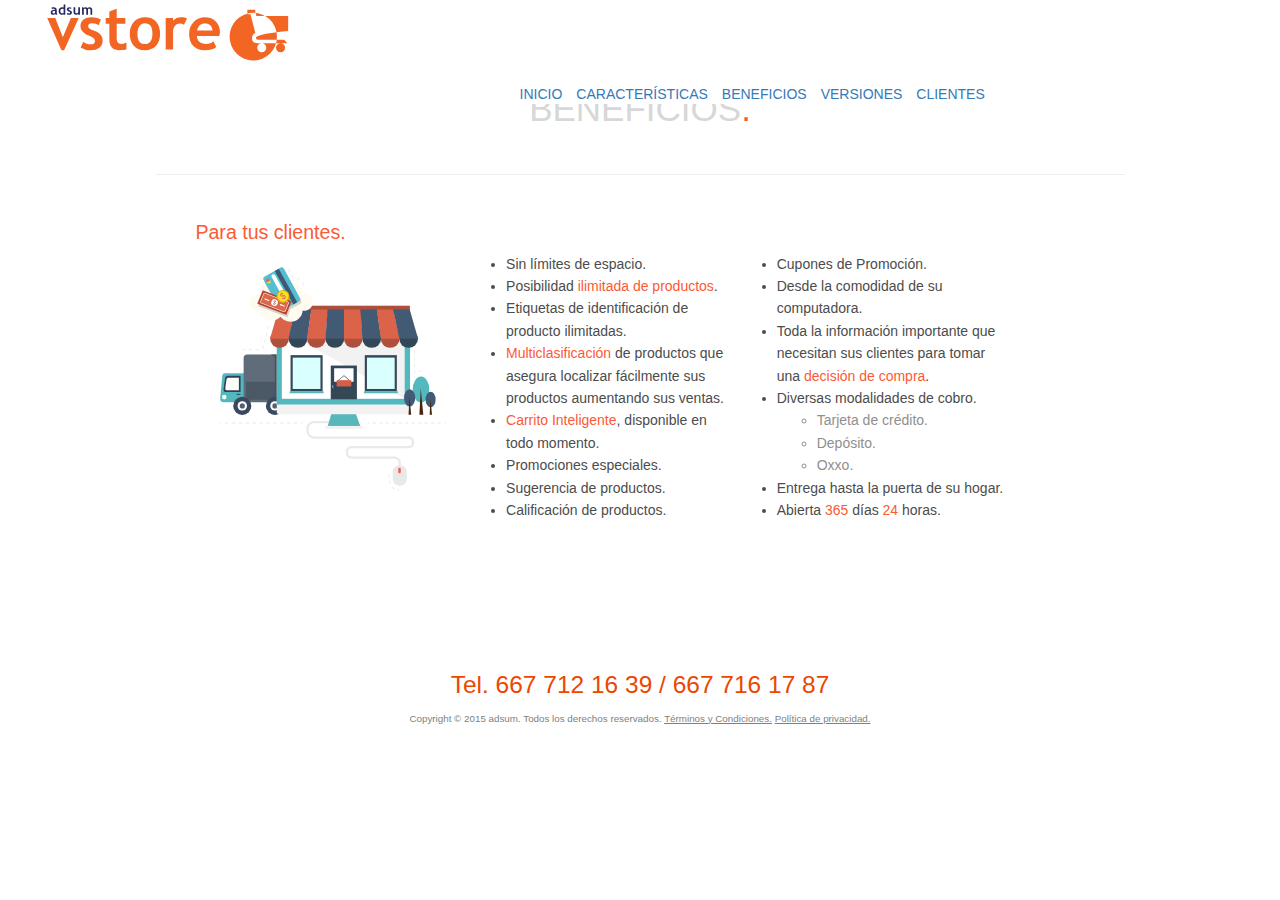
==== commit df587721: "Correccion" ====
--- a/beneficios.html
+++ b/beneficios.html
@@ -21,11 +21,12 @@
 	</div>
 	<div class="banner2">
 	</div>
-	<div class="titulo">
+
+	<div class="container">
+			<div class="titulo">
 		<p class="tit">BENEFICIOS<span class="punto">.</span></p>
 		<!-- <p class="sub"><span class="aqui">Para tus clientes.</span></p> -->
 	</div>
-	<div class="container">
 	<div class="separador">
 		<hr>
 	</div>
--- a/estilos/css/vstore.css
+++ b/estilos/css/vstore.css
@@ -29,6 +29,9 @@
   right: 0%;
   margin-left: auto;
   margin-right: auto; }
+
+.container {
+  padding-top: 3em; }
 
 .bar {
   background-color: white;
@@ -240,7 +243,7 @@
     .info .cont .col1 {
       vertical-align: top; }
       .info .cont .col1 .tit {
-        color: white;
+        color: gray;
         font-size: 2em; }
     .info .cont .col2 {
       float: center;
@@ -397,4 +400,9 @@
   color: gray;
   padding: 1em; }
 
+.telefonos{
+  font-size: 2.5em;
+  color: #ea4703;
+}
+
 /*# sourceMappingURL=vstore.css.map */
--- a/estilos/css/vstoremedias.css
+++ b/estilos/css/vstoremedias.css
@@ -27,6 +27,18 @@
         }
       }
   }*/
+  .te {
+    text-align: left;
+    padding-top: 4em;
+    color: white;
+    float: left;
+    font-size: 3.3em;
+    line-height: 1em; }
+    .te .sub {
+      font-size: 1em;
+      line-height: 1em;
+      font-weight: 100; }
+
   .beneficios .col1 {
     margin-left: 2.5em;
     width: 40%;
